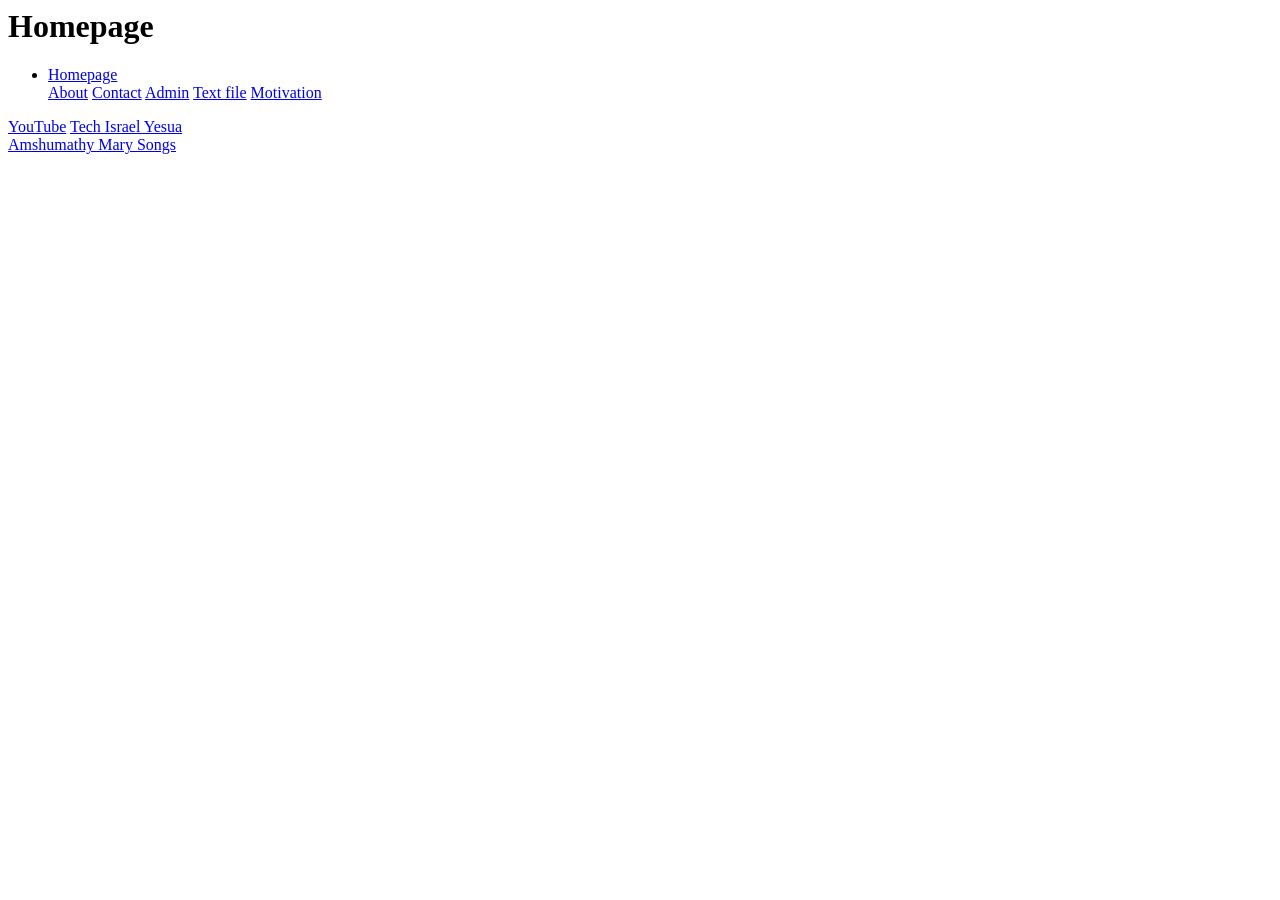
==== index.html @ 8cb22029 "Add files via upload My First Commit changes" ====
<html>
<head> 
<title> Homepage </title>
</head>
<body> 
<h1>Homepage </h1>
<div>
  <ul>
    <li><a href="index.html">Homepage</a></li>
    <a href="about.html">About</a></li>
    <a href="contact.html">Contact</a></li>
    <a href="admin files/admin1.html">Admin</a></li>
    <a href="text.txt">Text file</a></li>
    <a href="contact.html#Motivation"> Motivation</a></li>
   </ul>
</div>
<div id="container">
  <a href="http://youtube.com" frameborder="0" allowfullscreen>YouTube</a>
<a href="https://youtu.be/9sGoSeZIoGE?si=1-SsV3kzgXl8lQsF">Tech Israel Yesua</a><br />
<a href="https://youtu.be/vHqOqw4uTRQ?si=-oJfhkf9Sx-1-0HI">Amshumathy Mary Songs</a>
</div>
</body>
</html>
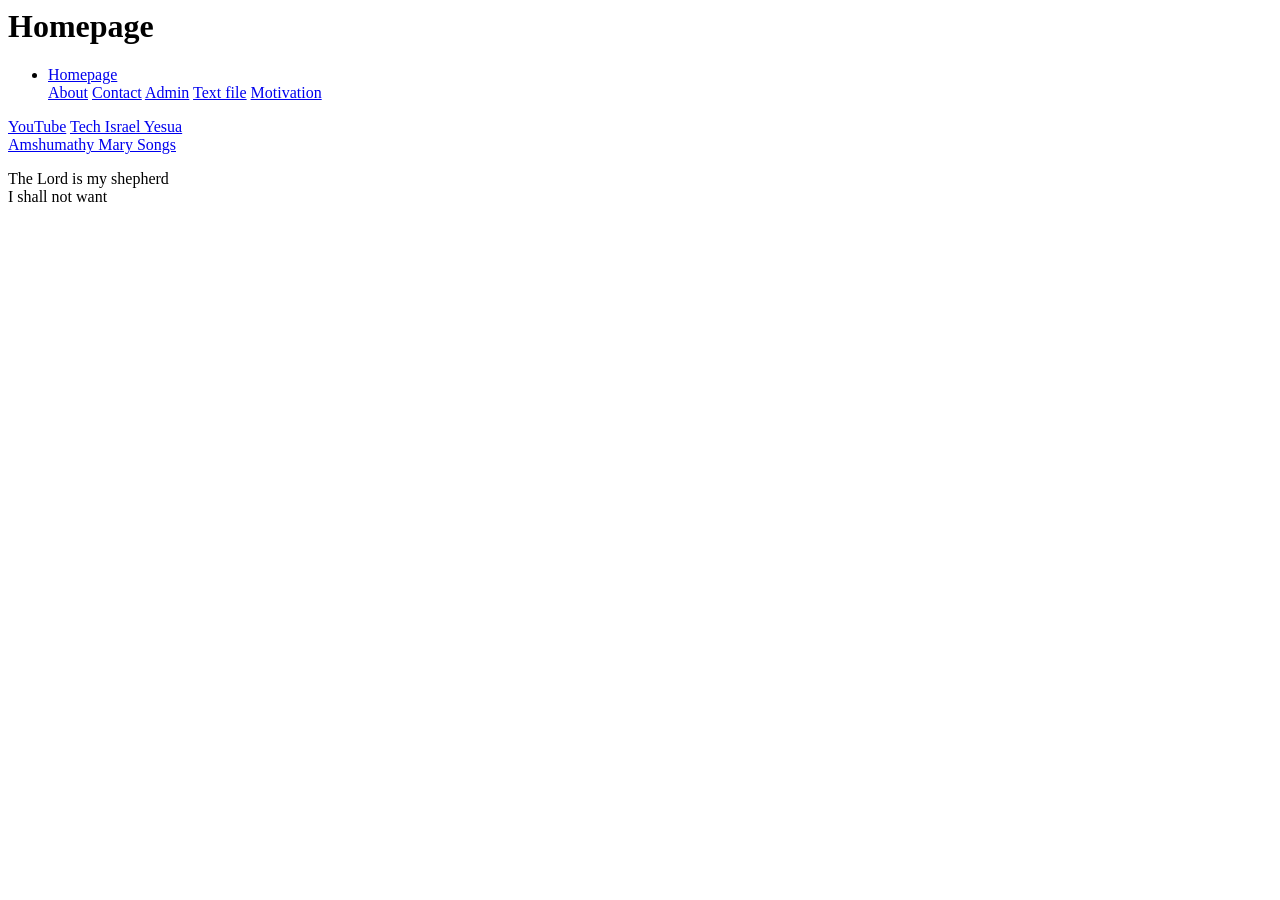
==== commit 507b16fd: "Add Psalm text to index.html" ====
--- a/index.html
+++ b/index.html
@@ -19,5 +19,7 @@
 <a href="https://youtu.be/9sGoSeZIoGE?si=1-SsV3kzgXl8lQsF">Tech Israel Yesua</a><br />
 <a href="https://youtu.be/vHqOqw4uTRQ?si=-oJfhkf9Sx-1-0HI">Amshumathy Mary Songs</a>
 </div>
+  <p> The Lord is my shepherd <br>
+  I shall not want </p>
 </body>
 </html>
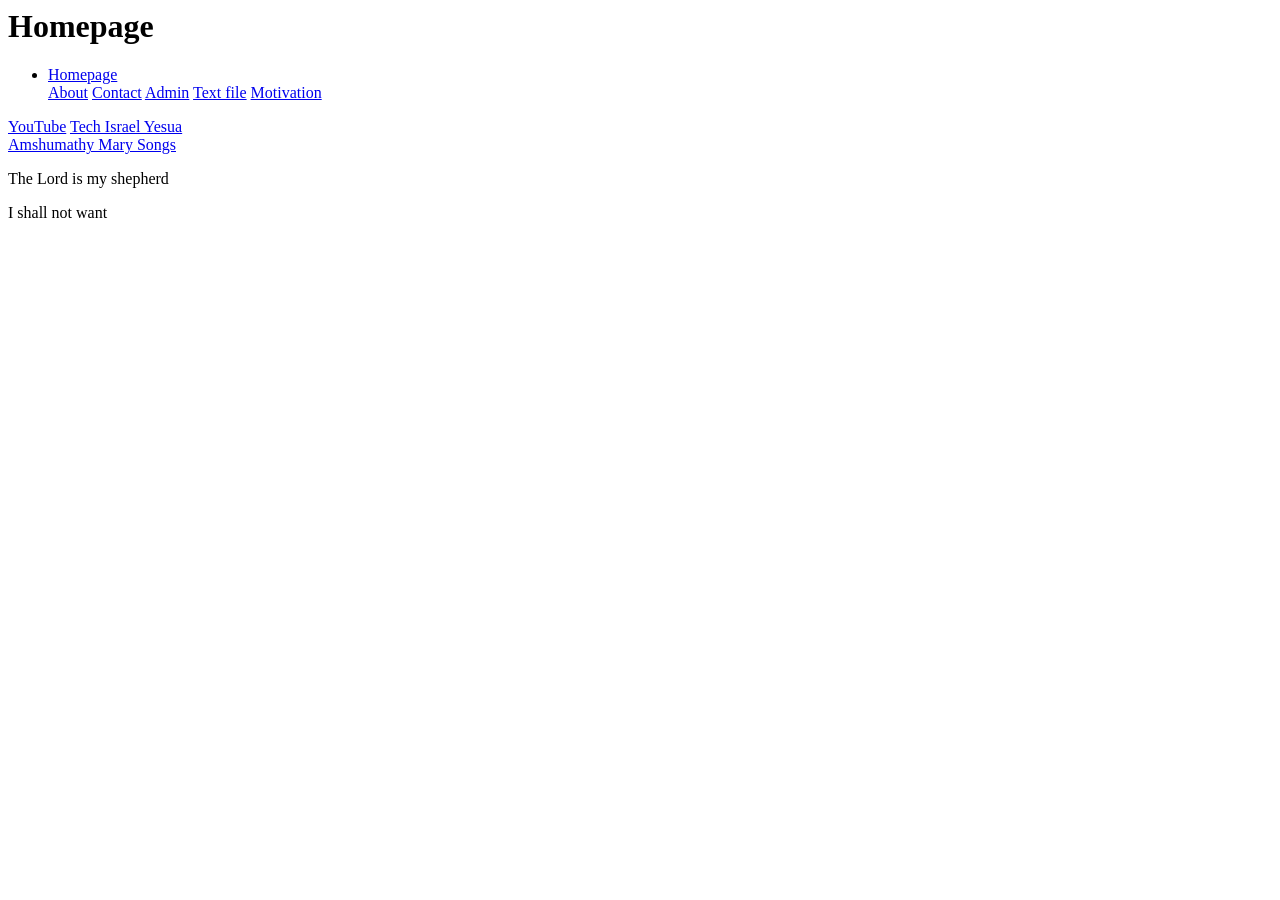
==== commit 7798d6b9: "Refactor paragraph structure in index.html" ====
--- a/index.html
+++ b/index.html
@@ -19,7 +19,7 @@
 <a href="https://youtu.be/9sGoSeZIoGE?si=1-SsV3kzgXl8lQsF">Tech Israel Yesua</a><br />
 <a href="https://youtu.be/vHqOqw4uTRQ?si=-oJfhkf9Sx-1-0HI">Amshumathy Mary Songs</a>
 </div>
-  <p> The Lord is my shepherd <br>
-  I shall not want </p>
+  <p> The Lord is my shepherd </p>
+   <p>I shall not want </p>
 </body>
 </html>
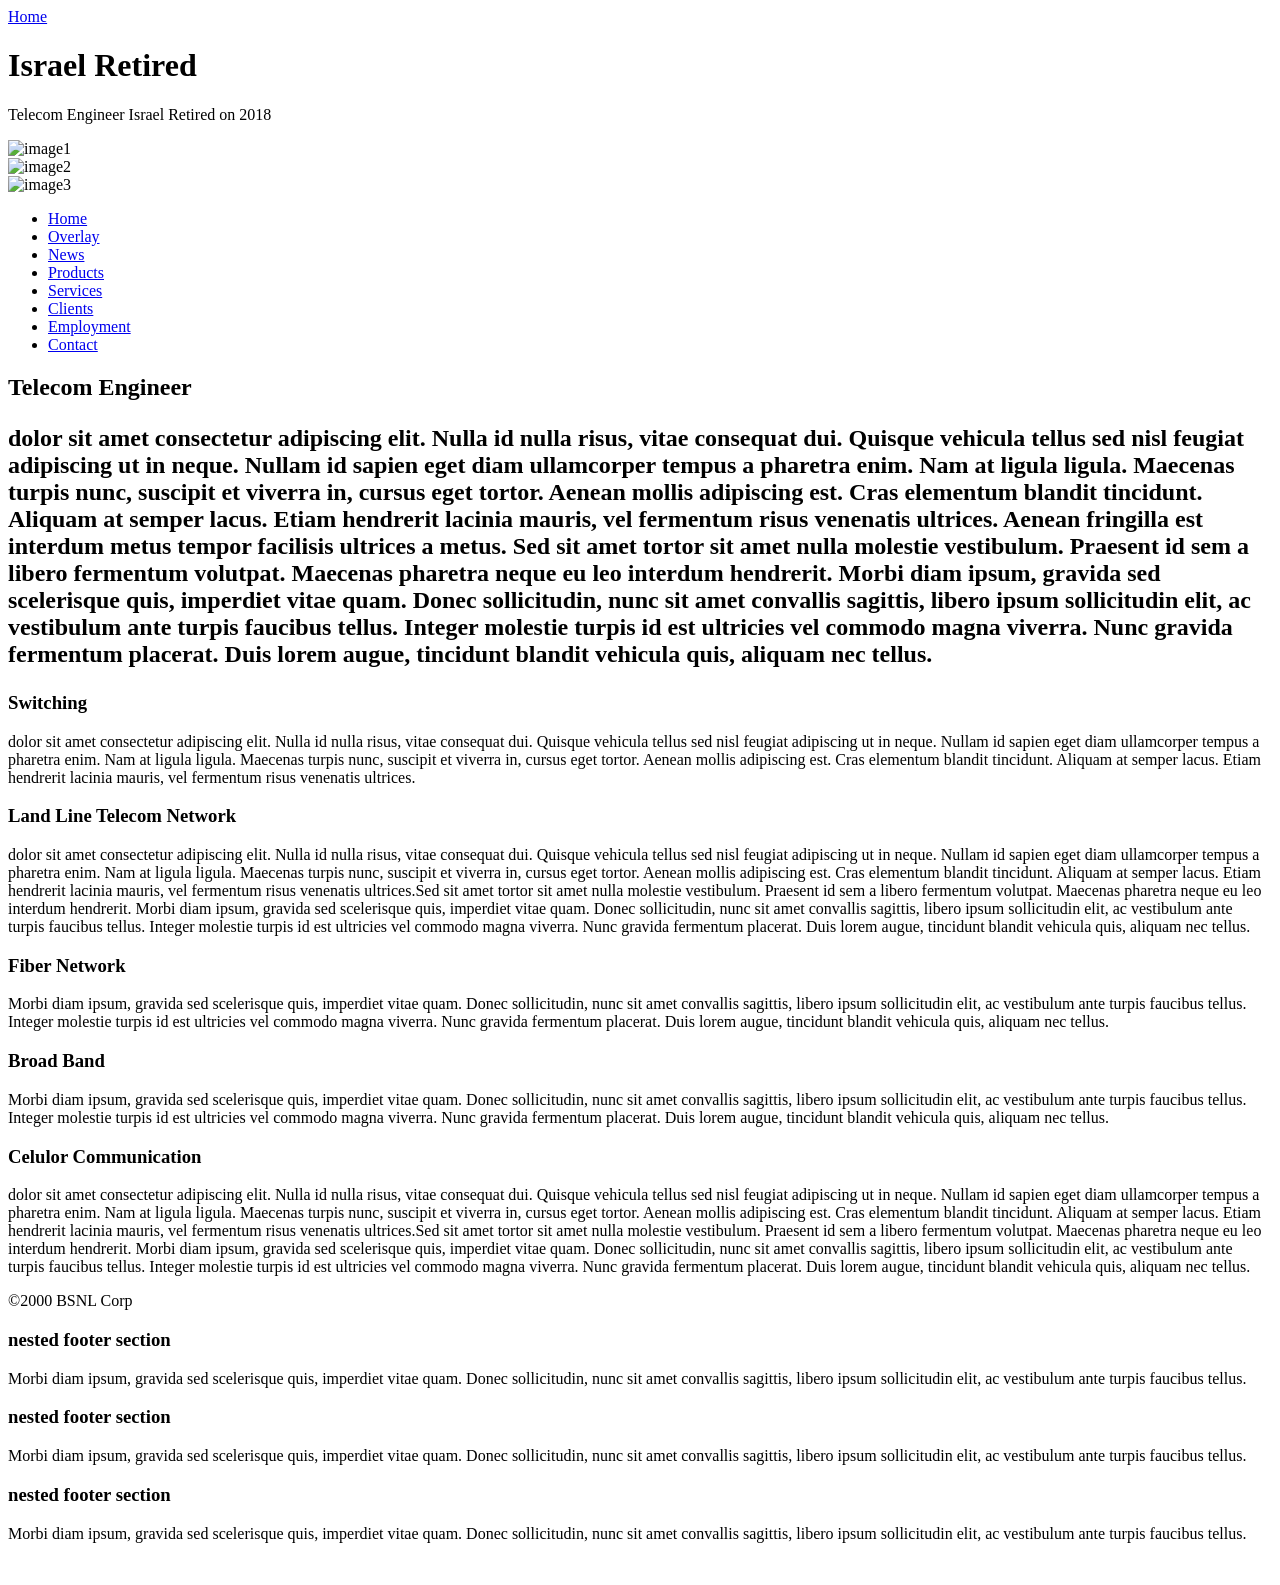
==== commit 2e76d5c9: "Refactor index.html with new layout and content Updated the structure of the HTML document, added me" ====
--- a/index.html
+++ b/index.html
@@ -1,25 +1,127 @@
+
+<!DOCTYPE HTML>
 <html>
-<head> 
-<title> Homepage </title>
+<head>
+<meta charset=utf-8>
+<title>Israel Telecom Engineer </title>
+<link href="css/style.css" rel="stylesheet" type="text/css">
+<link href="css/slideshow.css" rel="stylesheet" type="text/css">
+<script src="http://cdn.jquerytools.org/1.2.5/full/jquery.tools.min.js"></script>
+
+<!--[if lt IE 9]>
+<script src="http://html5shim.googlecode.com/svn/trunk/html5.js"></script>
+<![endif]-->
+
+<!-- enable th jQuerry -->
+<script language="javascript">
+// What is $(document).ready ? See: http://flowplayer.org/tools/documentation/basics.html#document_ready
+$(function() {
+	
+$(".slidetabs").tabs(".images > div", {
+	 //enable the "crass-fading" effect
+	 effect:'fade',
+	 fadeOutSpeed: "slow",
+	 
+	 // start from the befinning after the last tab
+	 rotate: true
+//use the slideshow plugin. It accepts its own configuration 
+}).slideshow();
+});
+</script>
 </head>
-<body> 
-<h1>Homepage </h1>
-<div>
-  <ul>
-    <li><a href="index.html">Homepage</a></li>
-    <a href="about.html">About</a></li>
-    <a href="contact.html">Contact</a></li>
-    <a href="admin files/admin1.html">Admin</a></li>
-    <a href="text.txt">Text file</a></li>
-    <a href="contact.html#Motivation"> Motivation</a></li>
-   </ul>
-</div>
-<div id="container">
-  <a href="http://youtube.com" frameborder="0" allowfullscreen>YouTube</a>
-<a href="https://youtu.be/9sGoSeZIoGE?si=1-SsV3kzgXl8lQsF">Tech Israel Yesua</a><br />
-<a href="https://youtu.be/vHqOqw4uTRQ?si=-oJfhkf9Sx-1-0HI">Amshumathy Mary Songs</a>
-</div>
-  <p> The Lord is my shepherd </p>
-   <p>I shall not want </p>
+<body>
+<content>
+
+	<header>
+    <a href="#" id="logo">Home</a>
+    <h1>Israel Retired </h1>
+    <p>Telecom Engineer Israel Retired on 2018</p>
+    </header>
+    
+    <!-- container for the slides -->
+    <header class="images">
+    <!-- first slide -->
+    <div>
+    <img src="PAL_8807.JPG" width="940" height="550" alt="image1">
+    </div>
+    <!-- second slide -->
+    <div>
+    <img src="PAL_8802.JPG" width="940" height="550" alt="image2">
+    </div>
+    <!-- third slide -->
+    <div>
+    <img src="PAL_8796.JPG" width="940" height="550" alt="image3">
+    </div>
+    </header>
+    <!-- the tabs -->
+    <div class="slidetabs">
+    <a href="#"></a>
+    <a href="#"></a>
+    <a href="#"></a>
+    </div>
+    
+    <nav>
+   	<ul>
+		<li><a href="index.html">Home</a></li>
+		<li><a href="overlay.html">Overlay</a></li>
+		<li><a href="#">News</a></li>
+		<li><a href="#">Products</a></li>
+		<li><a href="#">Services</a></li>
+		<li><a href="#">Clients</a></li>
+		<li><a href="#">Employment</a></li>
+        <li><a href="#">Contact</a></li>
+	</ul>
+    </nav>
+    
+    <article>
+    <h2>Telecom Engineer<h2>
+    <p>dolor sit amet consectetur adipiscing elit. Nulla id nulla risus, vitae consequat dui. Quisque vehicula tellus sed nisl feugiat adipiscing ut in neque. Nullam id sapien eget diam ullamcorper tempus a pharetra enim. Nam at ligula ligula. Maecenas turpis nunc, suscipit et viverra in, cursus eget tortor. Aenean mollis adipiscing est. Cras elementum blandit tincidunt. Aliquam at semper lacus. Etiam hendrerit lacinia mauris, vel fermentum risus venenatis ultrices. Aenean fringilla est interdum metus tempor facilisis ultrices a metus. Sed sit amet tortor sit amet nulla molestie vestibulum. Praesent id sem a libero fermentum volutpat. Maecenas pharetra neque eu leo interdum hendrerit. Morbi diam ipsum, gravida sed scelerisque quis, imperdiet vitae quam. Donec sollicitudin, nunc sit amet convallis sagittis, libero ipsum sollicitudin elit, ac vestibulum ante turpis faucibus tellus. Integer molestie turpis id est ultricies vel commodo magna viverra. Nunc gravida fermentum placerat. Duis lorem augue, tincidunt blandit vehicula quis, aliquam nec tellus.</p>
+    <h3>Switching</h3> 
+    <p>dolor sit amet consectetur adipiscing elit. Nulla id nulla risus, vitae consequat dui. Quisque vehicula tellus sed nisl feugiat adipiscing ut in neque. Nullam id sapien eget diam ullamcorper tempus a pharetra enim. Nam at ligula ligula. Maecenas turpis nunc, suscipit et viverra in, cursus eget tortor. Aenean mollis adipiscing est. Cras elementum blandit tincidunt. Aliquam at semper lacus. Etiam hendrerit lacinia mauris, vel fermentum risus venenatis ultrices. </p>
+    <h3>Land Line Telecom Network</h3> 
+    <p>dolor sit amet consectetur adipiscing elit. Nulla id nulla risus, vitae consequat dui. Quisque vehicula tellus sed nisl feugiat adipiscing ut in neque. Nullam id sapien eget diam ullamcorper tempus a pharetra enim. Nam at ligula ligula. Maecenas turpis nunc, suscipit et viverra in, cursus eget tortor. Aenean mollis adipiscing est. Cras elementum blandit tincidunt. Aliquam at semper lacus. Etiam hendrerit lacinia mauris, vel fermentum risus venenatis ultrices.Sed sit amet tortor sit amet nulla molestie vestibulum. Praesent id sem a libero fermentum volutpat. Maecenas pharetra neque eu leo interdum hendrerit. Morbi diam ipsum, gravida sed scelerisque quis, imperdiet vitae quam. Donec sollicitudin, nunc sit amet convallis sagittis, libero ipsum sollicitudin elit, ac vestibulum ante turpis faucibus tellus. Integer molestie turpis id est ultricies vel commodo magna viverra. Nunc gravida fermentum placerat. Duis lorem augue, tincidunt blandit vehicula quis, aliquam nec tellus. </p>
+    
+    <section class="leftfloat">
+    <h3>Fiber Network</h3>
+    <p>Morbi diam ipsum, gravida sed scelerisque quis, imperdiet vitae quam. Donec sollicitudin, nunc sit amet convallis sagittis, libero ipsum sollicitudin elit, ac vestibulum ante turpis faucibus tellus. Integer molestie turpis id est ultricies vel commodo magna viverra. Nunc gravida fermentum placerat. Duis lorem augue, tincidunt blandit vehicula quis, aliquam nec tellus.</p>
+    </section>
+    
+    <section class="rightfloat">
+    <h3>Broad Band</h3>
+    <p>Morbi diam ipsum, gravida sed scelerisque quis, imperdiet vitae quam. Donec sollicitudin, nunc sit amet convallis sagittis, libero ipsum sollicitudin elit, ac vestibulum ante turpis faucibus tellus. Integer molestie turpis id est ultricies vel commodo magna viverra. Nunc gravida fermentum placerat. Duis lorem augue, tincidunt blandit vehicula quis, aliquam nec tellus.</p>
+    </section>
+    
+	<h3>Celulor Communication</h3> 
+    <p>dolor sit amet consectetur adipiscing elit. Nulla id nulla risus, vitae consequat dui. Quisque vehicula tellus sed nisl feugiat adipiscing ut in neque. Nullam id sapien eget diam ullamcorper tempus a pharetra enim. Nam at ligula ligula. Maecenas turpis nunc, suscipit et viverra in, cursus eget tortor. Aenean mollis adipiscing est. Cras elementum blandit tincidunt. Aliquam at semper lacus. Etiam hendrerit lacinia mauris, vel fermentum risus venenatis ultrices.Sed sit amet tortor sit amet nulla molestie vestibulum. Praesent id sem a libero fermentum volutpat. Maecenas pharetra neque eu leo interdum hendrerit. Morbi diam ipsum, gravida sed scelerisque quis, imperdiet vitae quam. Donec sollicitudin, nunc sit amet convallis sagittis, libero ipsum sollicitudin elit, ac vestibulum ante turpis faucibus tellus. Integer molestie turpis id est ultricies vel commodo magna viverra. Nunc gravida fermentum placerat. Duis lorem augue, tincidunt blandit vehicula quis, aliquam nec tellus. </p>
+
+    </article>
+      
+    
+	<footer>
+    
+    <section class="first">
+    <p>&copy;2000 BSNL Corp</p>
+    </section>
+    
+    <section>
+    <h3>nested footer section</h3>
+    <p>Morbi diam ipsum, gravida sed scelerisque quis, imperdiet vitae quam. Donec sollicitudin, nunc sit amet convallis sagittis, libero ipsum sollicitudin elit, ac vestibulum ante turpis faucibus tellus.</p>
+    </section> 
+                
+    <section>
+    <h3>nested footer section</h3>
+    <p>Morbi diam ipsum, gravida sed scelerisque quis, imperdiet vitae quam. Donec sollicitudin, nunc sit amet convallis sagittis, libero ipsum sollicitudin elit, ac vestibulum ante turpis faucibus tellus.</p>
+    </section>
+       
+    <section>
+    <h3>nested footer section</h3>
+    <p>Morbi diam ipsum, gravida sed scelerisque quis, imperdiet vitae quam. Donec sollicitudin, nunc sit amet convallis sagittis, libero ipsum sollicitudin elit, ac vestibulum ante turpis faucibus tellus.</p>
+    </section>  
+        
+       <br class="clearing">        
+    </footer>
+
+
+</content>
 </body>
 </html>
